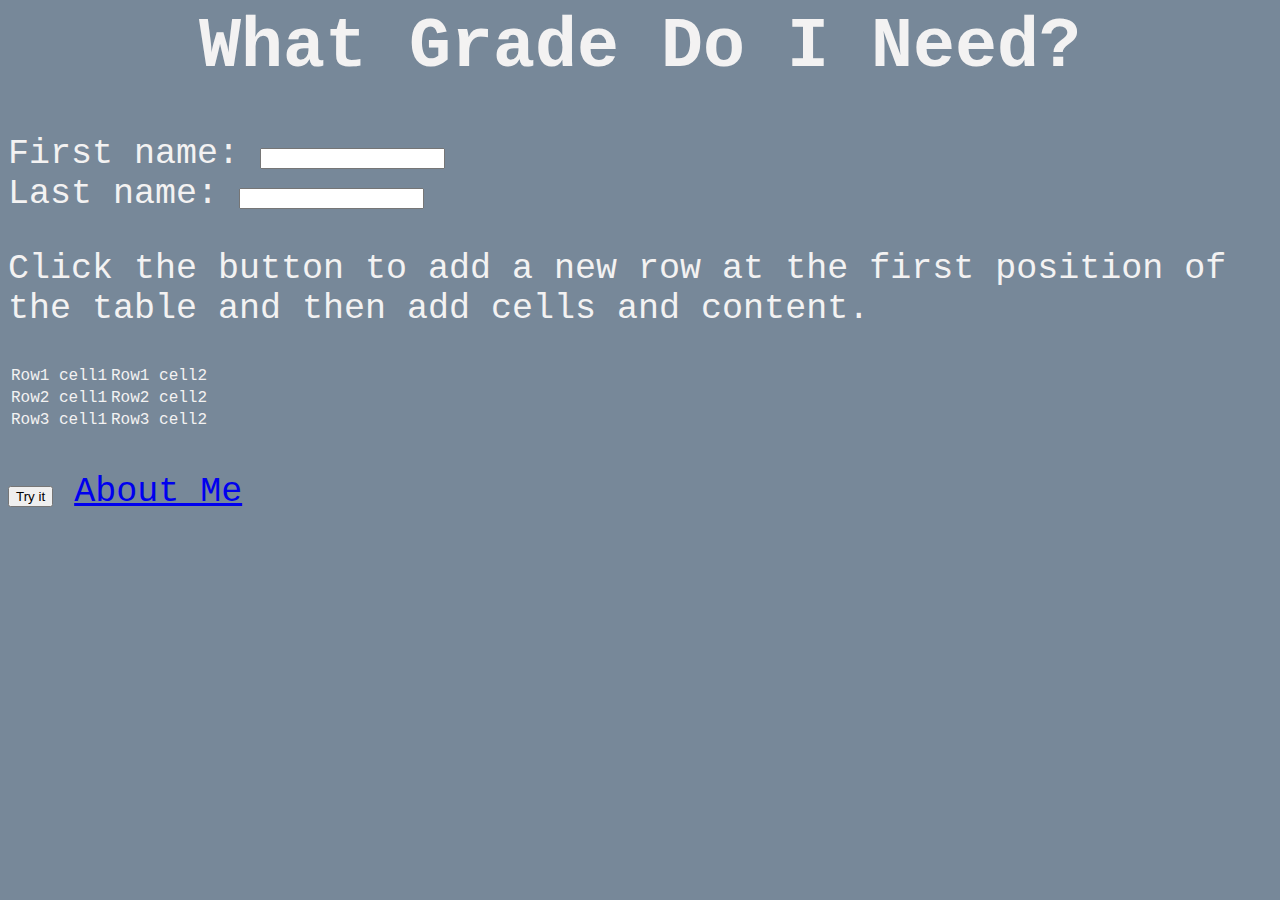
==== index.html @ 1ac3440d "fs" ====
<!DOCTYPE html!>
<html>
<head>
	<title>HTML Test Form</title>
	<link rel="shortcut icon" type="image/x-icon" href="favicon.ico">
	<link rel="stylesheet" href="style.css">

<h1><center>What Grade Do I Need?</center></h1>
</head>
<body>
<form>
  First name: <input id="first" type="text" name="firstname"><br>
  Last name: <input id="last" type="text" name="lastname">
</form>
<p>Click the button to add a new row at the first position of the table and then add cells and content.</p>

<table id="myTable">
  <tr>
    <td>Row1 cell1</td>
    <td>Row1 cell2</td>
  </tr>
  <tr>
    <td>Row2 cell1</td>
    <td>Row2 cell2</td>
  </tr>
  <tr>
    <td>Row3 cell1</td>
    <td>Row3 cell2</td>
  </tr>
</table>
<br>

<button onclick="myFunction()">Try it</button>

<script>
function myFunction() {
    var table = document.getElementById("myTable");
    var firstname = document.getElementById("first").value;
    var lastname = document.getElementById("last").value;
    var row = table.insertRow(0);
    var cell1 = row.insertCell(0);
    var cell2 = row.insertCell(1);
    cell1.innerHTML = firstname;
    cell2.innerHTML = lastname;
}
</script>
<a href="about">About Me</a>
</body>
</html>
---- style.css ----
body{
	background-color: #778899;
	font-family: "Courier New", monospace;
	color: #F3F2F2;
	font-size: 35px;
	}
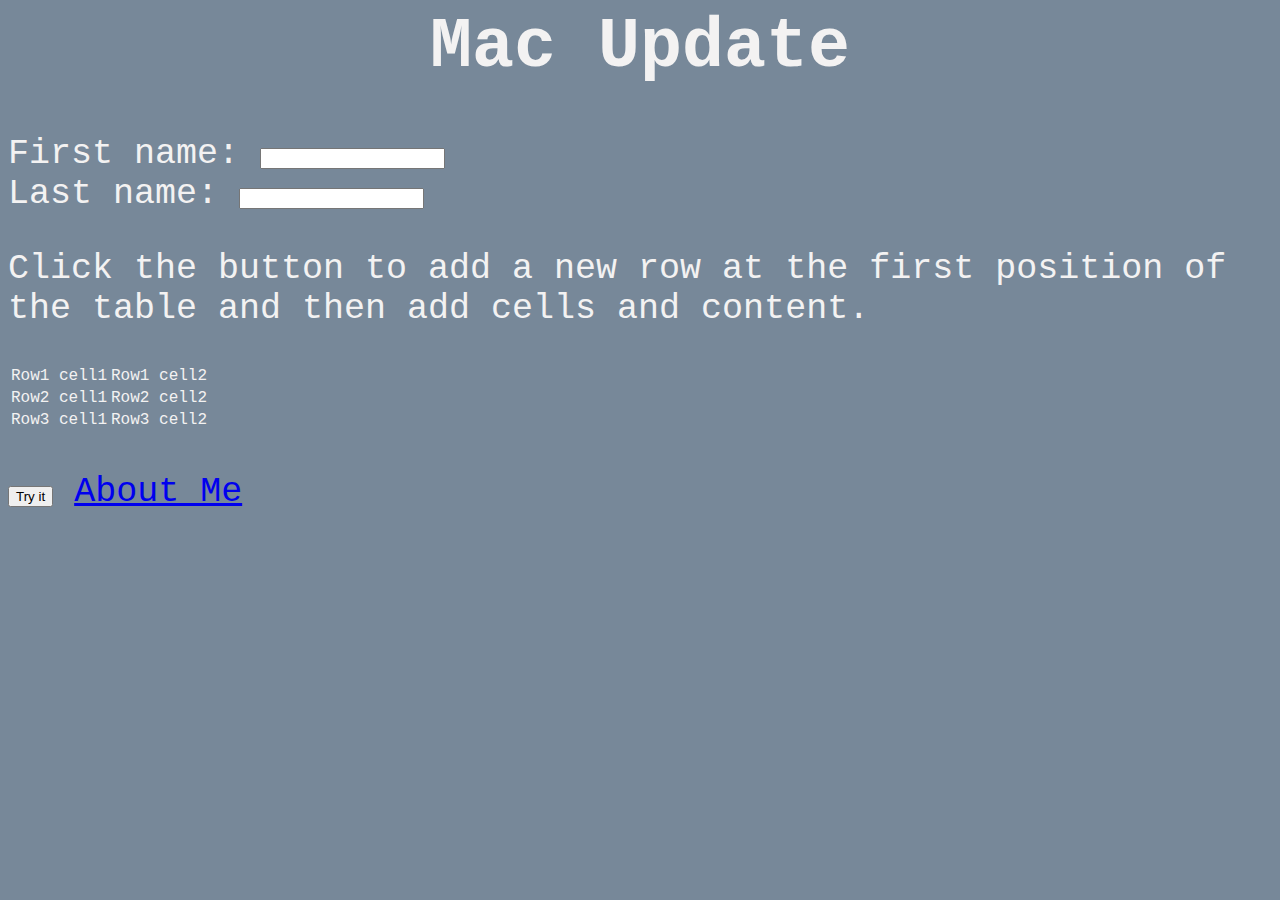
==== commit 94ba670d: "Mac" ====
--- a/index.html
+++ b/index.html
@@ -5,7 +5,7 @@
 	<link rel="shortcut icon" type="image/x-icon" href="favicon.ico">
 	<link rel="stylesheet" href="style.css">
 
-<h1><center>What Grade Do I Need?</center></h1>
+<h1><center>Mac Update</center></h1>
 </head>
 <body>
 <form>
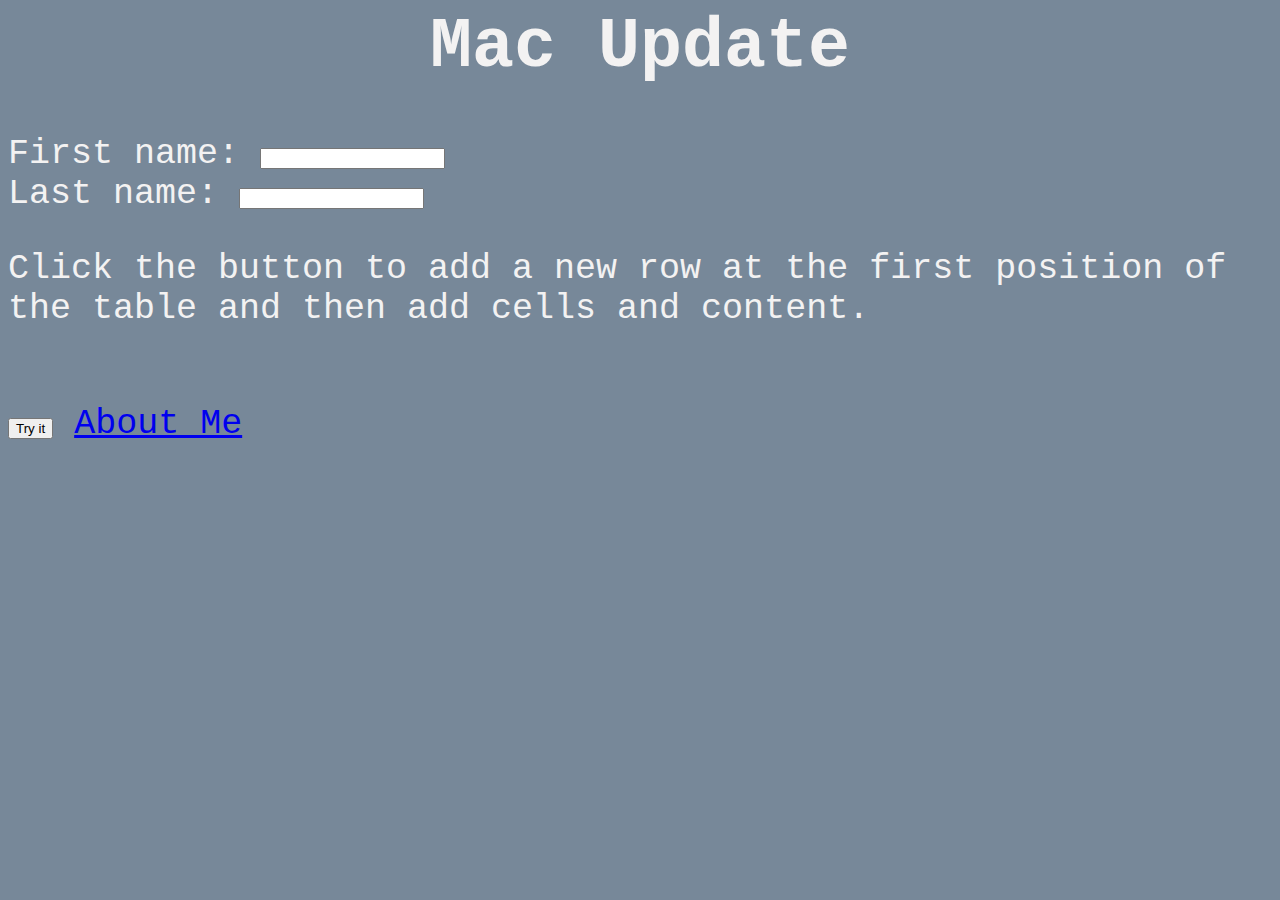
==== commit 5b699b5a: "Table Cleanup" ====
--- a/index.html
+++ b/index.html
@@ -15,18 +15,6 @@
 <p>Click the button to add a new row at the first position of the table and then add cells and content.</p>
 
 <table id="myTable">
-  <tr>
-    <td>Row1 cell1</td>
-    <td>Row1 cell2</td>
-  </tr>
-  <tr>
-    <td>Row2 cell1</td>
-    <td>Row2 cell2</td>
-  </tr>
-  <tr>
-    <td>Row3 cell1</td>
-    <td>Row3 cell2</td>
-  </tr>
 </table>
 <br>
 
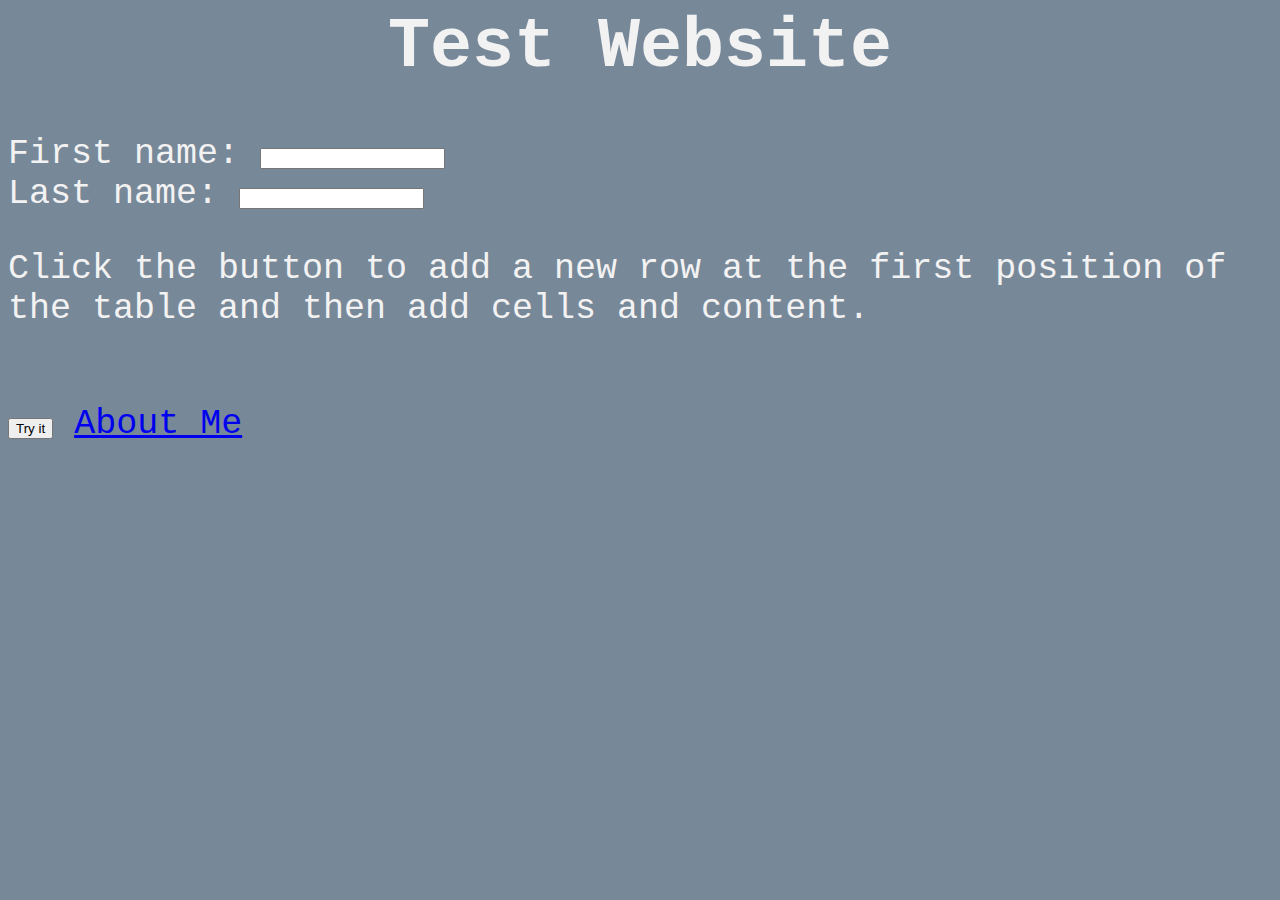
==== commit 32417047: "Cleaning" ====
--- a/index.html
+++ b/index.html
@@ -5,7 +5,7 @@
 	<link rel="shortcut icon" type="image/x-icon" href="favicon.ico">
 	<link rel="stylesheet" href="style.css">
 
-<h1><center>Mac Update</center></h1>
+<h1><center>Test Website</center></h1>
 </head>
 <body>
 <form>
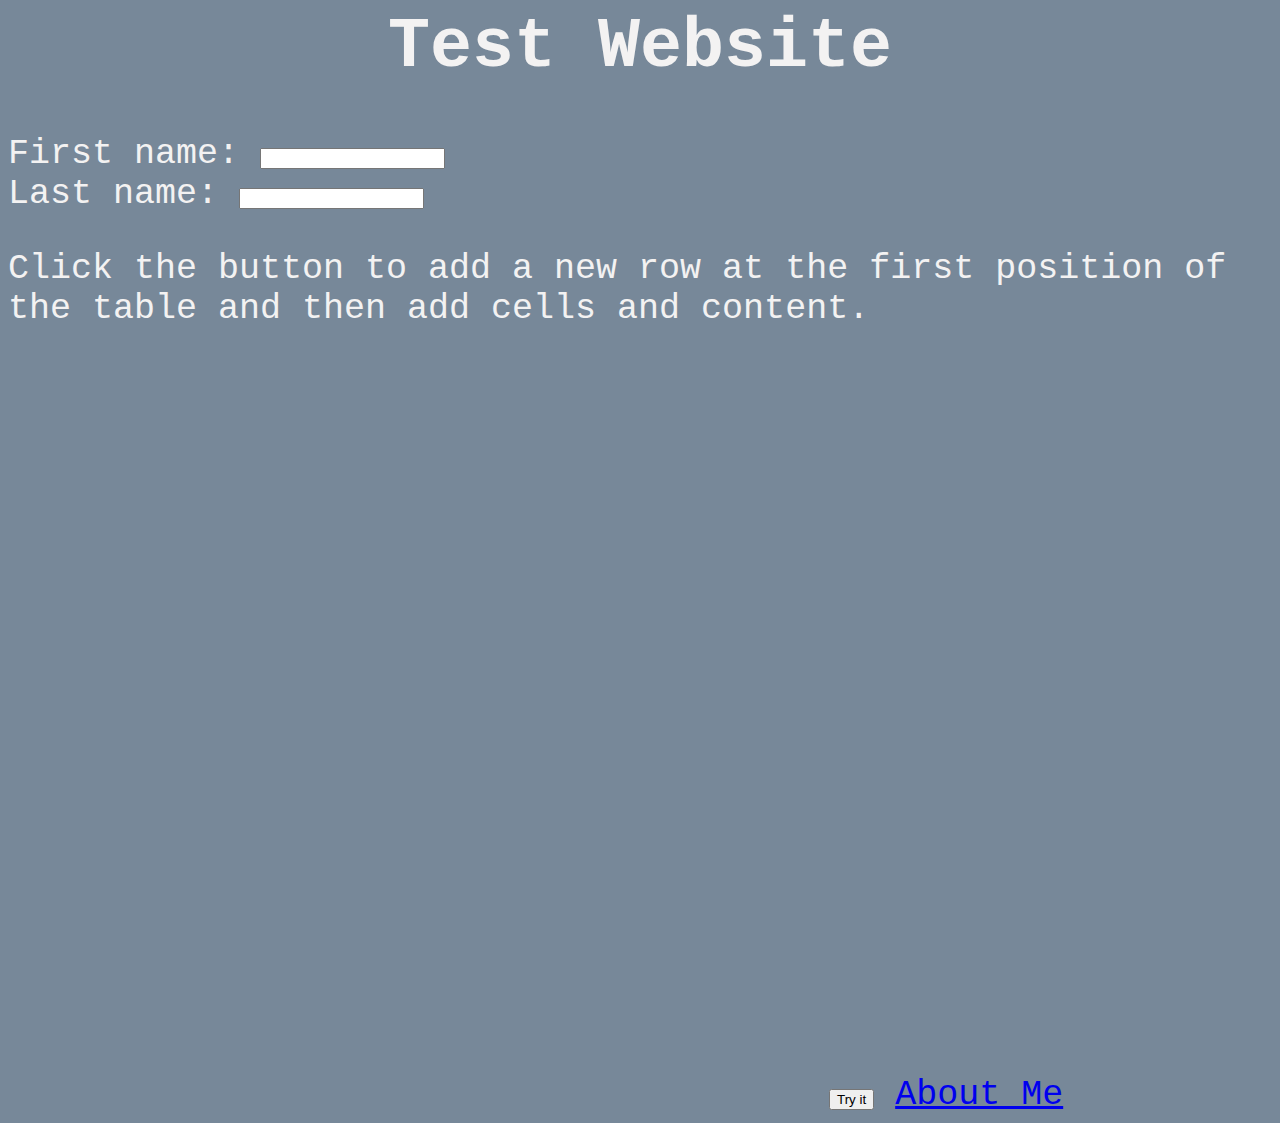
==== commit 7a9a6769: "Added Calendar Potentially" ====
--- a/index.html
+++ b/index.html
@@ -18,6 +18,8 @@
 </table>
 <br>
 
+<iframe src="https://calendar.google.com/calendar/embed?showTitle=0&amp;showNav=0&amp;showDate=0&amp;showPrint=0&amp;showTabs=0&amp;showCalendars=0&amp;height=700&amp;wkst=2&amp;bgcolor=%23FFFFFF&amp;src=ethanjackson12345%40gmail.com&amp;color=%23853104&amp;src=hj8pkvb4vvha172938a895nn88%40group.calendar.google.com&amp;color=%232F6309&amp;src=peucae75t87pd10kp4tffq7aq4%40group.calendar.google.com&amp;color=%231B887A&amp;ctz=Europe%2FParis" style="border-width:0" width="800" height="700" frameborder="0" scrolling="no"></iframe>
+
 <button onclick="myFunction()">Try it</button>
 
 <script>
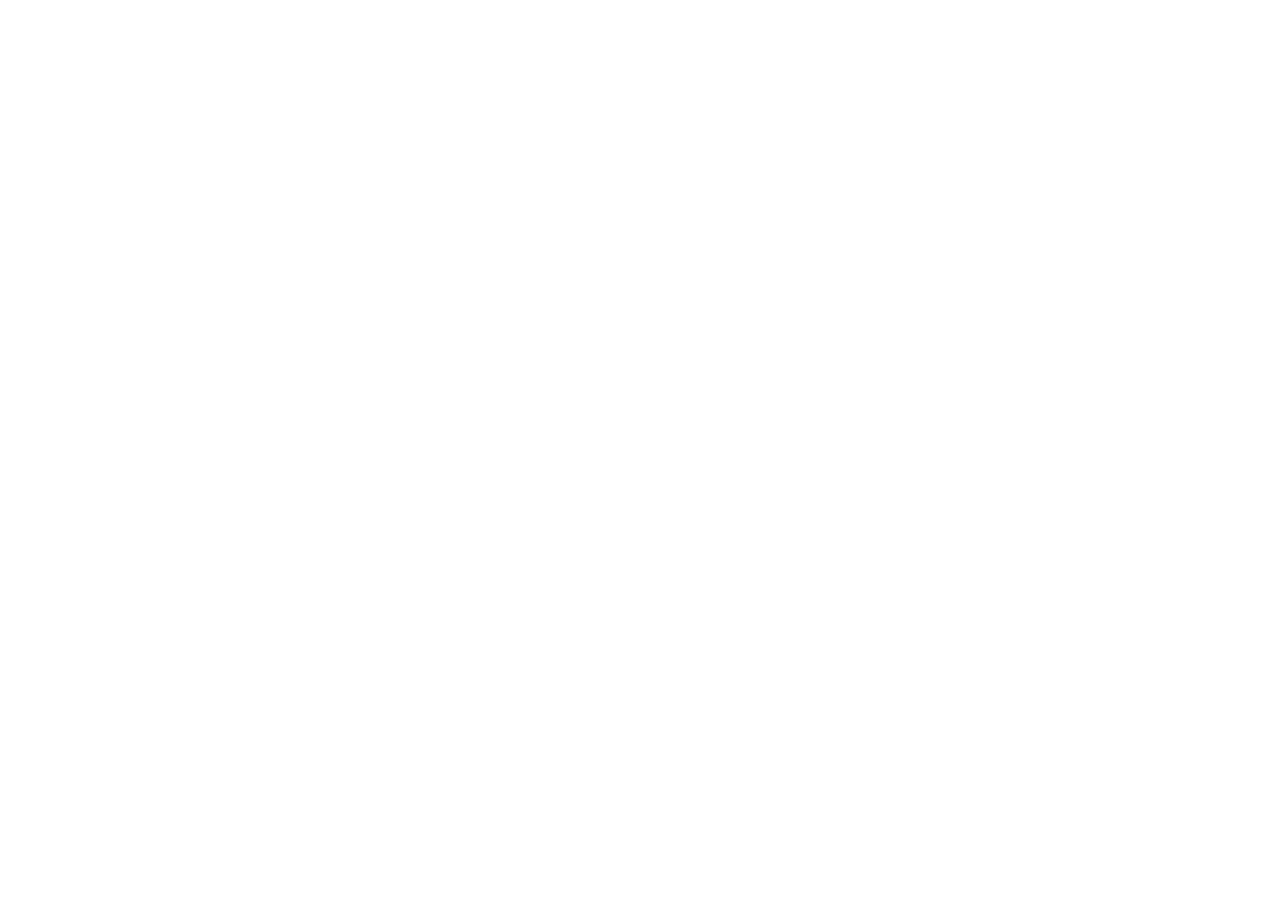
==== commit be836866: "Cleanup" ====
--- a/index.html
+++ b/index.html
@@ -1,39 +1,4 @@
 <!DOCTYPE html!>
 <html>
-<head>
-	<title>HTML Test Form</title>
-	<link rel="shortcut icon" type="image/x-icon" href="favicon.ico">
-	<link rel="stylesheet" href="style.css">
-
-<h1><center>Test Website</center></h1>
-</head>
-<body>
-<form>
-  First name: <input id="first" type="text" name="firstname"><br>
-  Last name: <input id="last" type="text" name="lastname">
-</form>
-<p>Click the button to add a new row at the first position of the table and then add cells and content.</p>
-
-<table id="myTable">
-</table>
-<br>
-
 <iframe src="https://calendar.google.com/calendar/embed?showTitle=0&amp;showNav=0&amp;showDate=0&amp;showPrint=0&amp;showTabs=0&amp;showCalendars=0&amp;height=700&amp;wkst=2&amp;bgcolor=%23FFFFFF&amp;src=ethanjackson12345%40gmail.com&amp;color=%23853104&amp;src=hj8pkvb4vvha172938a895nn88%40group.calendar.google.com&amp;color=%232F6309&amp;src=peucae75t87pd10kp4tffq7aq4%40group.calendar.google.com&amp;color=%231B887A&amp;ctz=Europe%2FParis" style="border-width:0" width="800" height="700" frameborder="0" scrolling="no"></iframe>
-
-<button onclick="myFunction()">Try it</button>
-
-<script>
-function myFunction() {
-    var table = document.getElementById("myTable");
-    var firstname = document.getElementById("first").value;
-    var lastname = document.getElementById("last").value;
-    var row = table.insertRow(0);
-    var cell1 = row.insertCell(0);
-    var cell2 = row.insertCell(1);
-    cell1.innerHTML = firstname;
-    cell2.innerHTML = lastname;
-}
-</script>
-<a href="about">About Me</a>
-</body>
 </html>
